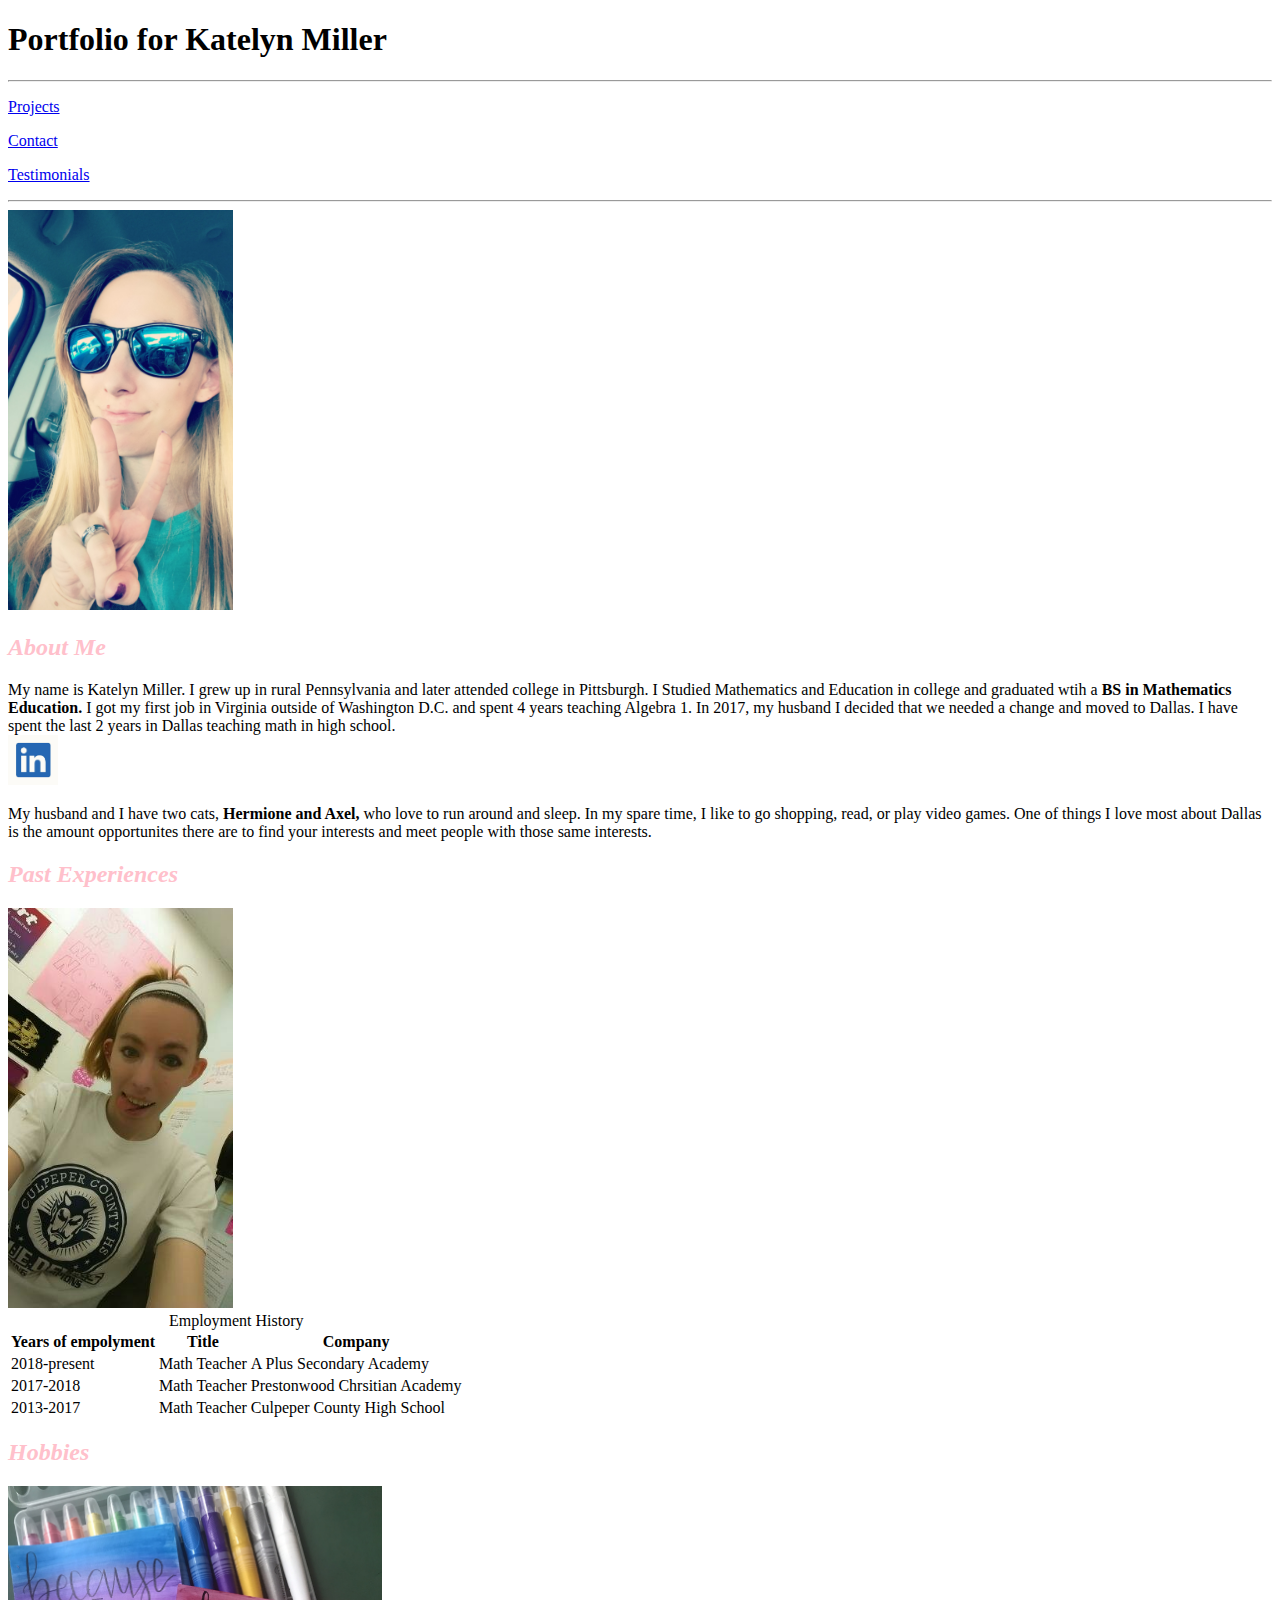
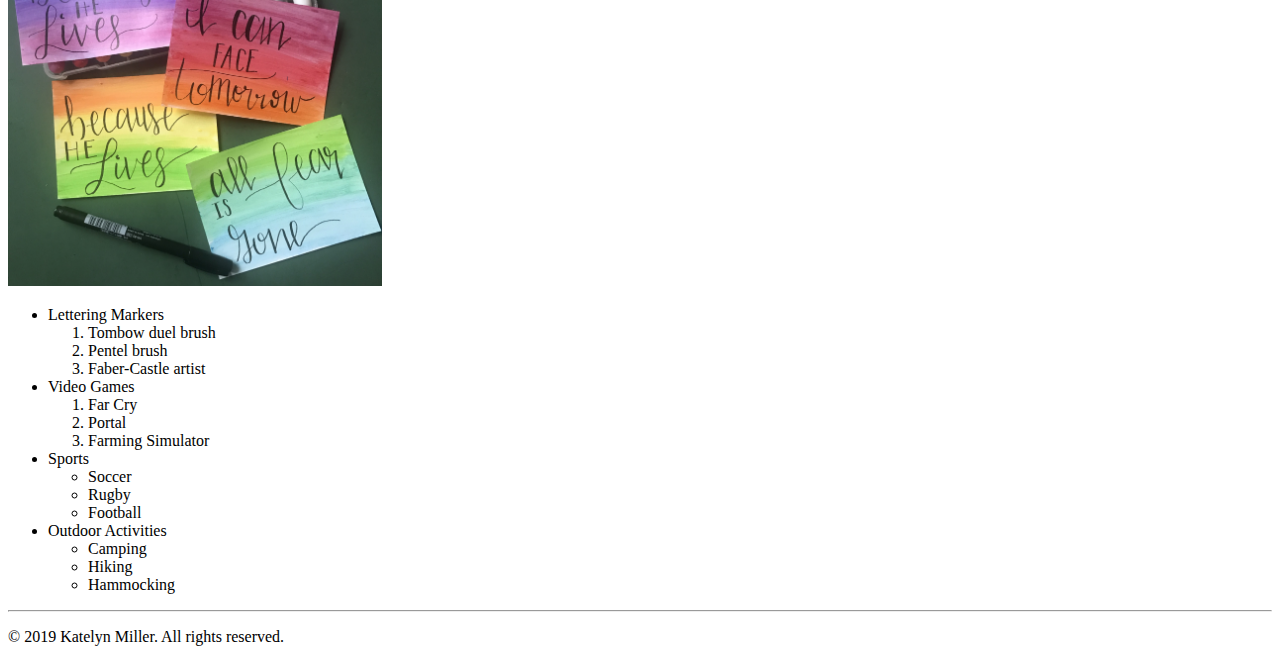
==== Portfolio/index.html @ c91b4e8a "Portfolio" ====
<!DOCTYPE html>
<!--
    Katelyn Miller
    created 6/12/19
    most recent revision: 
-->
<html lang="en">
<head>
    <!-- 
        Need to add links to projects.html  contact.html     testimonials.html
    -->
    <title>Katelyn's Portfolio</title>
</head>

<body>

    <header>  
         <h1>Portfolio for Katelyn Miller</h1>
    </header>    
    
    <nav>  
            <hr />
            <p><a href="Projects.html">Projects</a></p>  
            <p><a href="Contact.html">Contact</a></p>
            <p><a href="Testimonials.html">Testimonials</a></p>
    </nav>  

<hr />

    <section>
        <article id=about>
            <img src="Images/IMG_1582.JPG" alt="Portrait of Katelyn Miller" style="height: 400px"/>
            <h2> <em> <span style=color:pink>About Me </span></em></h2>
                <p>My name is Katelyn Miller. I grew up in rural Pennsylvania and later attended college in Pittsburgh. 
                    I Studied Mathematics and Education in college and graduated wtih a <b>BS in Mathematics Education.</b> 
                    I got my first job in Virginia outside of Washington D.C. and spent 4 years teaching Algebra 1. 
                    In 2017, my husband I decided that we needed a change and moved to Dallas. I have spent the
                    last 2 years in Dallas teaching math in high school. 
                   <br />  
                   <a href="https://www.linkedin.com/in/katelyn-miller-22739570/" target="blank">
                <img src="[data-uri]" style="width:50px"/>

                </a> 
                </p>

                <p>My husband and I have two cats, <b>Hermione and Axel,</b> who love to run around and sleep. 
                     In my spare time, I like to go shopping, read, or play video games. One of things
                     I love most about Dallas is the amount opportunites there are to find your interests and meet people 
                     with those same interests. 
                </p>
        </article>        
        <article id=past>
            
            <h2> <em><span style=color:pink> Past Experiences</span></em></h2>
            <img src="Images/bballgame.jpg" alt="teacher basketball game" style="height:400px" />
              
            <table>
                <caption>Employment History</caption>

                <tr>
                    <th>Years of empolyment</th>
                    <th>Title</th>
                    <th>Company</th>
                </tr>

                <tr>
                    <td>2018-present</td>
                    <td>Math Teacher</td>
                    <td>A Plus Secondary Academy</td>
                </tr>

                <tr>
                    <td>2017-2018</td>
                    <td>Math Teacher</td>
                    <td>Prestonwood Chrsitian Academy</td>
                </tr>

                <tr>
                    <td>2013-2017</td>
                    <td>Math Teacher</td>
                    <td>Culpeper County High School</td>
                </tr>
            </table>
        </article>        
        <article id=hobbies>            
             <h2><em><span style=color:pink>Hobbies</span></em></h2>
             <img src="Images/ICan.jpg" alt="handletteredart" style="height:400px" />
             <ul>
                <li> Lettering Markers</li>
                <ol>
                    <li>Tombow duel brush</li>
                    <li>Pentel brush</li>
                    <li>Faber-Castle artist</li>
                </ol>
                <li>Video Games</li>
                    <ol>
                        <li>Far Cry</li>
                        <li>Portal</li>
                        <li>Farming Simulator</li>
                    </ol>
             
                <li>Sports</li>
                <ul>
                    <li>Soccer</li>
                    <li>Rugby</li>
                    <li>Football</li>
                </ul>
                <li>Outdoor Activities</li>
                <ul>
                    <li>Camping</li>
                    <li>Hiking</li>
                    <li>Hammocking</li>
                </ul>
            </ul> 
        </article>          
    </section>

    

    <footer>
        <hr />
        <p>&copy; 2019 Katelyn Miller. All rights reserved.</p>
    </footer>    
</body>

</html>
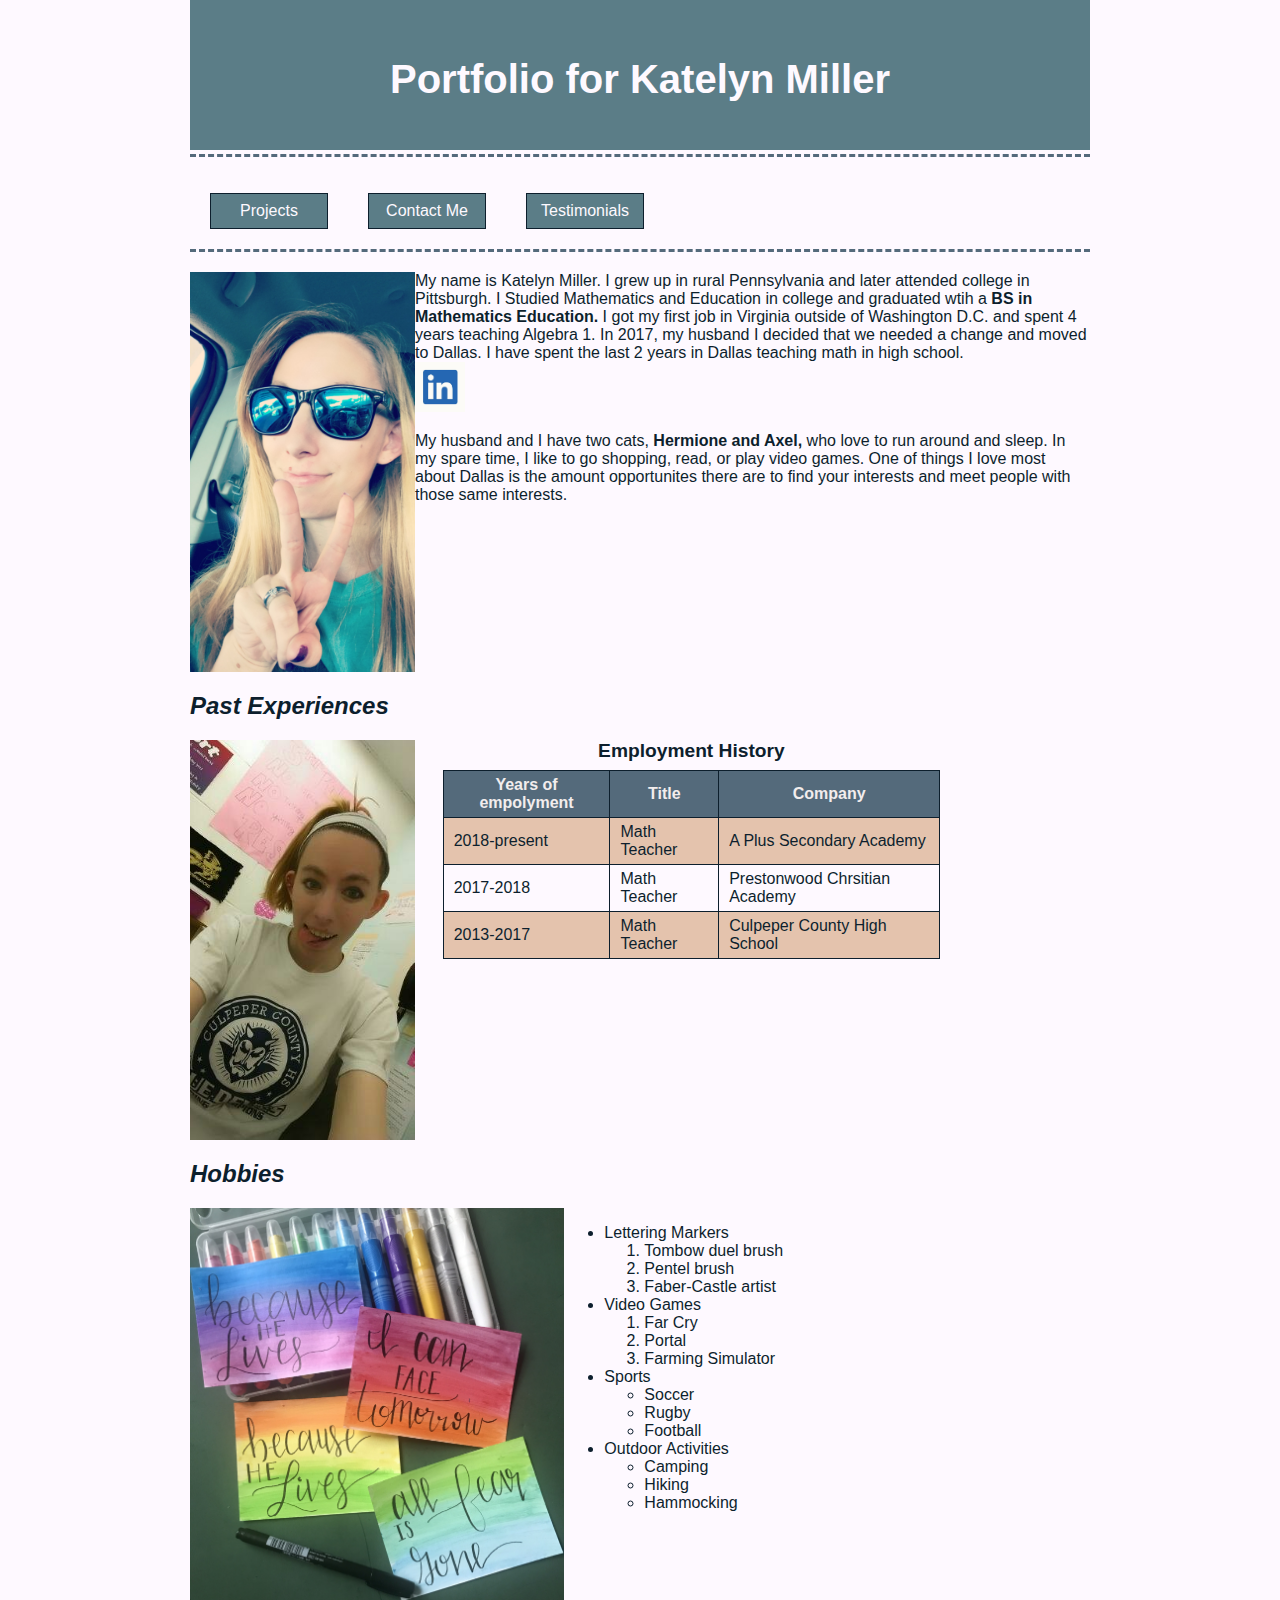
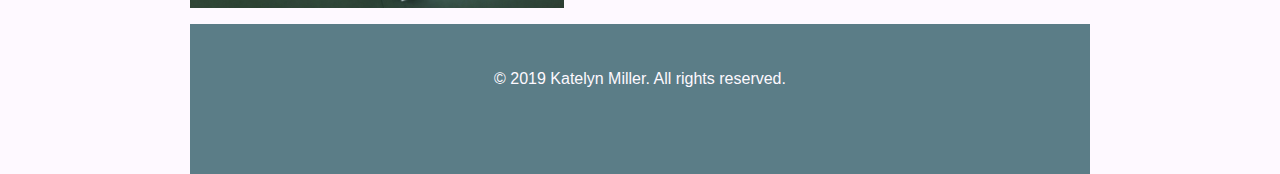
==== commit 893e4b4e: "6/13 changes" ====
--- a/Portfolio/index.html
+++ b/Portfolio/index.html
@@ -2,35 +2,66 @@
 <!--
     Katelyn Miller
     created 6/12/19
-    most recent revision: 
+    most recent revision: 6/13/19
 -->
 <html lang="en">
 <head>
-    <!-- 
-        Need to add links to projects.html  contact.html     testimonials.html
-    -->
     <title>Katelyn's Portfolio</title>
+    <link href="Styles/Main.css" rel="stylesheet" type="text/css" />
+    <style>
+        caption {font-weight: bold;
+                font-size: 1.2em;
+                margin-bottom: 8px;}
+
+        table, th, td {
+            border: 1px solid #0d1f2d;
+            border-collapse: collapse;
+            padding:  5px 10px;
+        }    
+        article {
+                margin-bottom: 16px;
+            }
+        
+        table{
+            width: 90%;
+            margin: auto;
+        }
+
+        tr {
+            height: 30px;
+        }
+
+        th {
+            background-color: #546a7b;
+            color: #f2eded;
+        }
+
+        tr:nth-child(odd) {
+            background-color: #e4c3ad;
+        }
+
+        .clear-float {
+            clear:both;
+        }
+    </style>
 </head>
 
 <body>
-
     <header>  
          <h1>Portfolio for Katelyn Miller</h1>
     </header>    
     
-    <nav>  
-            <hr />
+    <nav class="border">  
             <p><a href="Projects.html">Projects</a></p>  
-            <p><a href="Contact.html">Contact</a></p>
+            <p><a href="Contact.html">Contact Me</a></p>
             <p><a href="Testimonials.html">Testimonials</a></p>
+            <div class="clear-float"></div>
     </nav>  
 
-<hr />
-
     <section>
-        <article id=about>
-            <img src="Images/IMG_1582.JPG" alt="Portrait of Katelyn Miller" style="height: 400px"/>
-            <h2> <em> <span style=color:pink>About Me </span></em></h2>
+        <article class="border" id=about>
+            <img src="Images/IMG_1582.JPG" alt="Portrait of Katelyn Miller" height="400" style="float:left;"/>
+            <h2> <em> </em></h2>
                 <p>My name is Katelyn Miller. I grew up in rural Pennsylvania and later attended college in Pittsburgh. 
                     I Studied Mathematics and Education in college and graduated wtih a <b>BS in Mathematics Education.</b> 
                     I got my first job in Virginia outside of Washington D.C. and spent 4 years teaching Algebra 1. 
@@ -48,43 +79,49 @@
                      I love most about Dallas is the amount opportunites there are to find your interests and meet people 
                      with those same interests. 
                 </p>
+            <div class="clear-float"></div>    
         </article>        
         <article id=past>
             
-            <h2> <em><span style=color:pink> Past Experiences</span></em></h2>
-            <img src="Images/bballgame.jpg" alt="teacher basketball game" style="height:400px" />
-              
+            <h2> <em> Past Experiences</span></em></h2>
+            <img src="Images/bballgame.jpg" alt="teacher basketball game" height="400" style="float:left;"/>
+            <div class="right-content">  
             <table>
                 <caption>Employment History</caption>
+                <thead>       
+                    <tr>
+                        <th>Years of empolyment</th>
+                        <th>Title</th>
+                        <th>Company</th>
+                    </tr>
+                </thead>
+               <tbody>
+                     <tr>
+                        <td>2018-present</td>
+                        <td>Math Teacher</td>
+                        <td>A Plus Secondary Academy</td>
+                    </tr>
+                
+                    <tr>
+                        <td>2017-2018</td>
+                        <td>Math Teacher</td>
+                        <td>Prestonwood Chrsitian Academy</td>
+                    </tr>
 
-                <tr>
-                    <th>Years of empolyment</th>
-                    <th>Title</th>
-                    <th>Company</th>
-                </tr>
-
-                <tr>
-                    <td>2018-present</td>
-                    <td>Math Teacher</td>
-                    <td>A Plus Secondary Academy</td>
-                </tr>
-
-                <tr>
-                    <td>2017-2018</td>
-                    <td>Math Teacher</td>
-                    <td>Prestonwood Chrsitian Academy</td>
-                </tr>
-
-                <tr>
-                    <td>2013-2017</td>
-                    <td>Math Teacher</td>
-                    <td>Culpeper County High School</td>
-                </tr>
+                    <tr>
+                        <td>2013-2017</td>
+                        <td>Math Teacher</td>
+                        <td>Culpeper County High School</td>
+                    </tr>
+                </tbody>    
             </table>
+            </div>
+            <div class="clear-float"></div>  
         </article>        
         <article id=hobbies>            
-             <h2><em><span style=color:pink>Hobbies</span></em></h2>
-             <img src="Images/ICan.jpg" alt="handletteredart" style="height:400px" />
+             <h2><em>Hobbies</span></em></h2>
+             <img src="Images/ICan.jpg" alt="handletteredart" height="400" style="float:left;" />
+            <div class="right-content">
              <ul>
                 <li> Lettering Markers</li>
                 <ol>
@@ -112,15 +149,13 @@
                     <li>Hammocking</li>
                 </ul>
             </ul> 
+            </div>
+            <div class="clear-float"></div>  
         </article>          
     </section>
 
-    
-
     <footer>
-        <hr />
         <p>&copy; 2019 Katelyn Miller. All rights reserved.</p>
     </footer>    
 </body>
-
 </html>--- a/Portfolio/Styles/Main.css
+++ b/Portfolio/Styles/Main.css
@@ -0,0 +1,105 @@
+body {
+    background-color:#fef9ff;
+
+font-family: arial, helvetica, sans-serif;
+color: #0d1f2d;
+max-width: 900px;
+margin:0 auto;
+}
+
+header, footer{
+    background-color:#5b7d87;
+    color: #fef9ff;
+    height: 100px;
+    text-align: center;
+    padding: 30px 10px 20px 10px;
+}
+
+h1{
+    font-size: 2.5em;
+}
+
+nav {
+    border-top: 3px dashed #546a7b;
+    border-bottom: 3px dashed #546a7b;
+    margin-top: 4px;
+}
+
+nav a{
+    background-color:#5b7d87;
+    color: #fef9ff;
+    padding: 8px;
+    border: thin solid #0d1f2d;
+    text-decoration: none;
+    text-align: center;
+    display: block;
+    margin: 20px;
+    width: 100px;
+    float: left;
+}
+
+nav a:hover {
+background-color: #fef9ff;
+color: #5b7d87;
+}
+
+nav a:active{
+    font-weight:bold;
+}
+
+nav a:visited {
+    color: #e4c3ad;
+}
+/* FORM */
+
+label, fieldset {
+    font-size: 1.1em;
+}
+
+input[type=text] {
+    border: 2px solid #0d1f2d;
+    width: 50%;
+    padding: 8px 8px;
+    margin: 12px 0;
+    box-sizing: border-box;
+    font-size: 1.1e;
+}
+
+select, textarea {
+    margin: 12px 0;
+    font0size: 1em;
+}
+
+input[type=submit] {
+    font-size: 1.2em;
+    background-color: #546a7b;
+    color: #fef9ff; 
+    padding: 4px 8px;
+}
+
+input[type=submit]:hover {
+    background-color: #2feded;
+    color: #546a7b;
+}
+
+textarea {
+    width: 100%;
+    height:200px;
+    padding: 12px 20px;
+    margin: 12px 0;
+    box-sizing: border-box;
+    border: 2px solid #0d1f2d;
+    border-radius: 3px;
+    background-color: #fff;
+    resize: none;
+}
+
+/* layout */
+
+.clear-float {
+    clear:both;
+}
+
+.right-content {
+    float:left;
+}